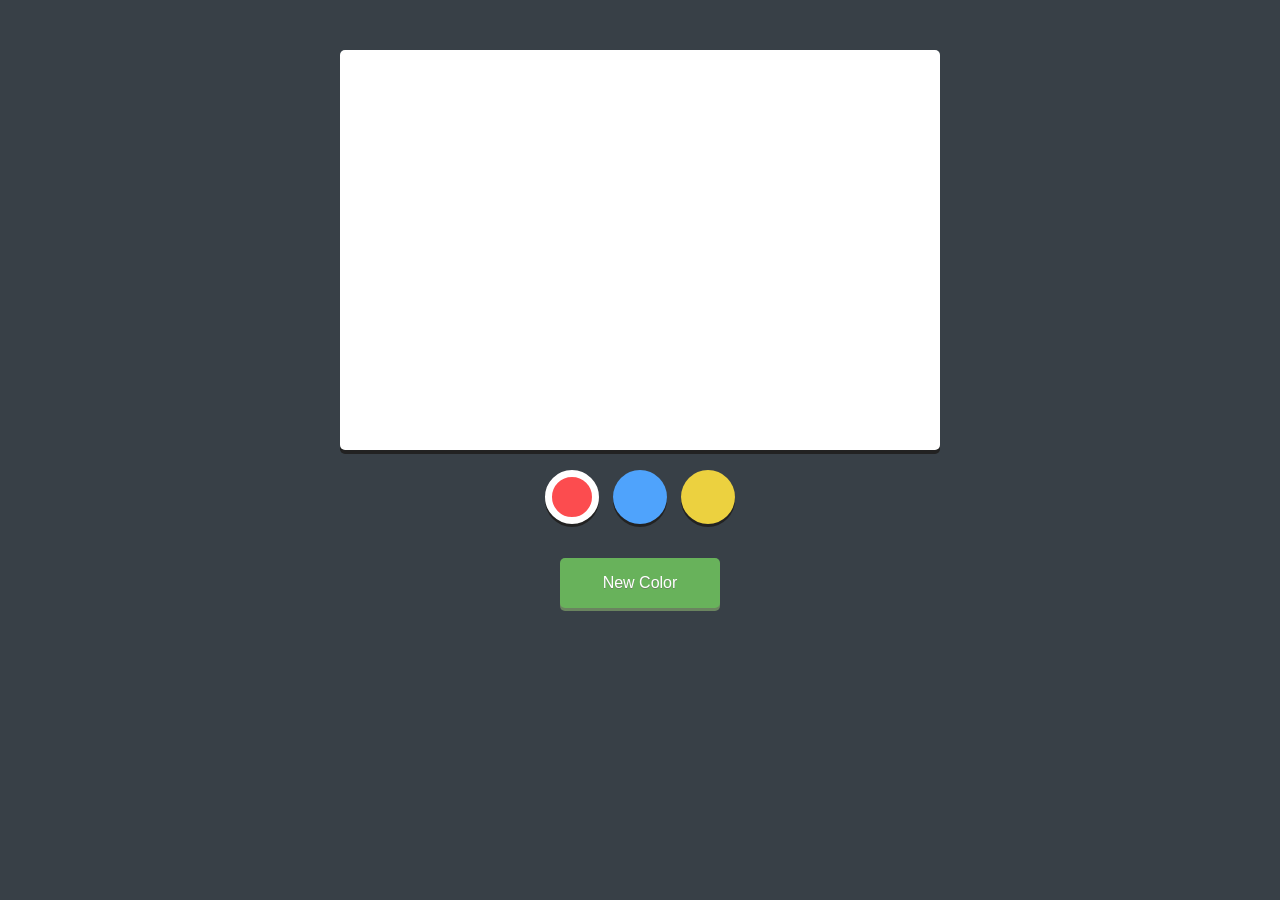
==== index.html @ 2f76282b "Update index.html" ====
<!DOCTYPE html>
<html>
<head>
<title>Simple Drawing Application</title>
<link rel="stylesheet" href="css/style.css" type="text/css" media="screen" title="no title" charset="utf-8">
</head>
<body>
<canvas	width="600" height="400"></canvas>
<div class="controls">
<ul>
<li class="red selected"></li>
<li class="blue"></li>
<li class="yellow"></li>
</ul>
<button id="revealColorSelect">New Color</button>
<div id="colorSelect">
<span id="newColor"></span>
<div class="sliders">
<p>
<label for="red">Red</label>
<input id="red" name="red" type="range" min=0 max=255 value=0>
</p>
<p>
<label for="green">Green</label>
<input id="green" name="green" type="range" min=0 max=255 value=0>
</p>
<p>
<label for="blue">Blue</label>
<input id="blue" name="blue" type="range" min=0 max=255 value=0>
</p>
</div>
<div>
<button id="addNewColor">Add Color</button>
</div>
</div>
</div>
<script src="http://code.jquery.com/jquery-1.11.0.min.js" type="text/javascript" charset="utf-8"></script>
<script src="./app/app.js" type="text/javascript" charset="utf-8"></script>	
</body>
</html>
---- css/style.css ----
body {
	background: #384047;
	font-family: sans-serif;
}
canvas {
	background: #fff;
	display: block;
	margin: 50px auto 10px;
	border-radius: 5px;
	box-shadow: 0 4px 0 0 #222;
	cursor: url(../img/cursor.png), crosshair;
}
.controls {
	min-height: 60px;
	margin: 0 auto;
	width: 600px;
	border-radius: 5px;
	overflow: hidden;
}
ul {
	list-style:none;
	margin: 0;
	float: 	left;
	padding: 10px 0 20px;
	width: 100%;
	text-align: center;
}

ul li, #newColor {
	display:block;
	height: 54px;
	width: 54px;
	border-radius: 60px;
	cursor: pointer;
	border: 0;
	box-shadow: 0 3px 0 0 #222;
}

ul li {
	display: inline-block;
	margin: 0 5px 10px;
}

.red {
	background: #fc4c4f;
}

.blue {
	background: #4fa3fc;
}

.yellow {
	background: #ECD13F;
}

.selected {
	border: 7px solid #fff;
	width: 40px;
	height: 40px;
}
button {
	background: #68B25B;
	box-shadow: 0 3px 0 0 #6A845F;
	color: #fff;
	outline: none;
	cursor: pointer;
	text-shadow: 0 1px #6A845F;
	display: block;
	font-size: 16px;
	line-height: 40px;
}
#revealColorSelect {
	border: none;
	border-radius: 5px;
	margin: 10px auto;
	padding: 5px 20px;
	width: 160px;
}

/* New Color Palette */
#colorSelect {
	background: #fff;
	border-radius: 5px;
	clear: both;
	margin: 20px auto 0;
	padding: 10px;
	width: 305px;
	position: relative;
		
	display:none;
}
#colorSelect:after {
	bottom: 100%;
	left: 50%;
	border: solid transparent;
	content: " ";
	height: 0;
	width: 0;
	position: absolute;
	pointer-events: none;
	border-color: rgba(255, 255, 255, 0);
	border-bottom-color: #fff;
	border-width: 10px;
	margin-left: -10px;
}

#newColor {
	width: 80px;
	height: 80px;
	border-radius: 3px;
	box-shadow: none;
	float: left;
	border: none;
	margin: 10px 20px 20px 10px;

}
.sliders p {
	margin: 8px 0;
	vertical-align: middle;
}
.sliders label {
	display: inline-block;
	margin: 0 10px 0 0;
	width: 35px;
	font-size: 14px;
	color: #6D574E;
}
.sliders input {
	position: relative;
	top: 2px;
}
#colorSelect button {
	border: none;
	border-top: 1px solid #6A845F;
	border-radius: 0 0 5px 5px;
	clear: both;
	margin: 10px -10px -7px;
	padding: 5px 10px;
	width: 325px;
}body {
	background: #384047;
	font-family: sans-serif;
}
canvas {
	background: #fff;
	display: block;
	margin: 50px auto 10px;
	border-radius: 5px;
	box-shadow: 0 4px 0 0 #222;
	cursor: url(../img/cursor.png), crosshair;
}
.controls {
	min-height: 60px;
	margin: 0 auto;
	width: 600px;
	border-radius: 5px;
	overflow: hidden;
}
ul {
	list-style:none;
	margin: 0;
	float: 	left;
	padding: 10px 0 20px;
	width: 100%;
	text-align: center;
}

ul li, #newColor {
	display:block;
	height: 54px;
	width: 54px;
	border-radius: 60px;
	cursor: pointer;
	border: 0;
	box-shadow: 0 3px 0 0 #222;
}

ul li {
	display: inline-block;
	margin: 0 5px 10px;
}

.red {
	background: #fc4c4f;
}

.blue {
	background: #4fa3fc;
}

.yellow {
	background: #ECD13F;
}

.selected {
	border: 7px solid #fff;
	width: 40px;
	height: 40px;
}
button {
	background: #68B25B;
	box-shadow: 0 3px 0 0 #6A845F;
	color: #fff;
	outline: none;
	cursor: pointer;
	text-shadow: 0 1px #6A845F;
	display: block;
	font-size: 16px;
	line-height: 40px;
}
#revealColorSelect {
	border: none;
	border-radius: 5px;
	margin: 10px auto;
	padding: 5px 20px;
	width: 160px;
}

/* New Color Palette */
#colorSelect {
	background: #fff;
	border-radius: 5px;
	clear: both;
	margin: 20px auto 0;
	padding: 10px;
	width: 305px;
	position: relative;
		
	display:none;
}
#colorSelect:after {
	bottom: 100%;
	left: 50%;
	border: solid transparent;
	content: " ";
	height: 0;
	width: 0;
	position: absolute;
	pointer-events: none;
	border-color: rgba(255, 255, 255, 0);
	border-bottom-color: #fff;
	border-width: 10px;
	margin-left: -10px;
}

#newColor {
	width: 80px;
	height: 80px;
	border-radius: 3px;
	box-shadow: none;
	float: left;
	border: none;
	margin: 10px 20px 20px 10px;

}
.sliders p {
	margin: 8px 0;
	vertical-align: middle;
}
.sliders label {
	display: inline-block;
	margin: 0 10px 0 0;
	width: 35px;
	font-size: 14px;
	color: #6D574E;
}
.sliders input {
	position: relative;
	top: 2px;
}
#colorSelect button {
	border: none;
	border-top: 1px solid #6A845F;
	border-radius: 0 0 5px 5px;
	clear: both;
	margin: 10px -10px -7px;
	padding: 5px 10px;
	width: 325px;
}
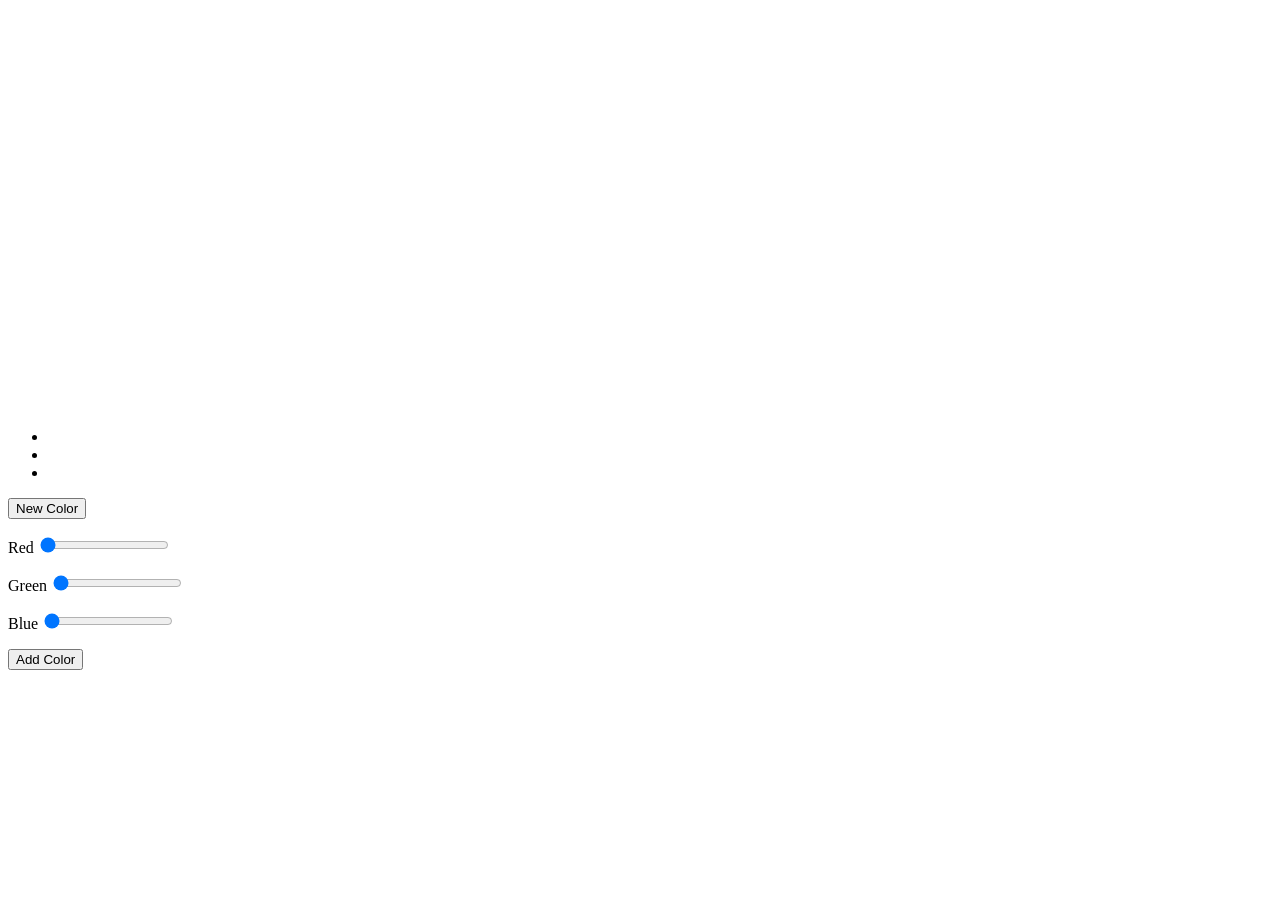
==== commit c30db08c: "Update index.html" ====
--- a/index.html
+++ b/index.html
@@ -2,7 +2,7 @@
 <html>
 <head>
 <title>Simple Drawing Application</title>
-<link rel="stylesheet" href="css/style.css" type="text/css" media="screen" title="no title" charset="utf-8">
+<link rel="stylesheet" href="CSS/style.css" type="text/css" media="screen" title="no title" charset="utf-8">
 </head>
 <body>
 <canvas	width="600" height="400"></canvas>
@@ -35,6 +35,6 @@
 </div>
 </div>
 <script src="http://code.jquery.com/jquery-1.11.0.min.js" type="text/javascript" charset="utf-8"></script>
-<script src="./app/app.js" type="text/javascript" charset="utf-8"></script>	
+<script src="../js/app.js" type="text/javascript" charset="utf-8"></script>	
 </body>
 </html>
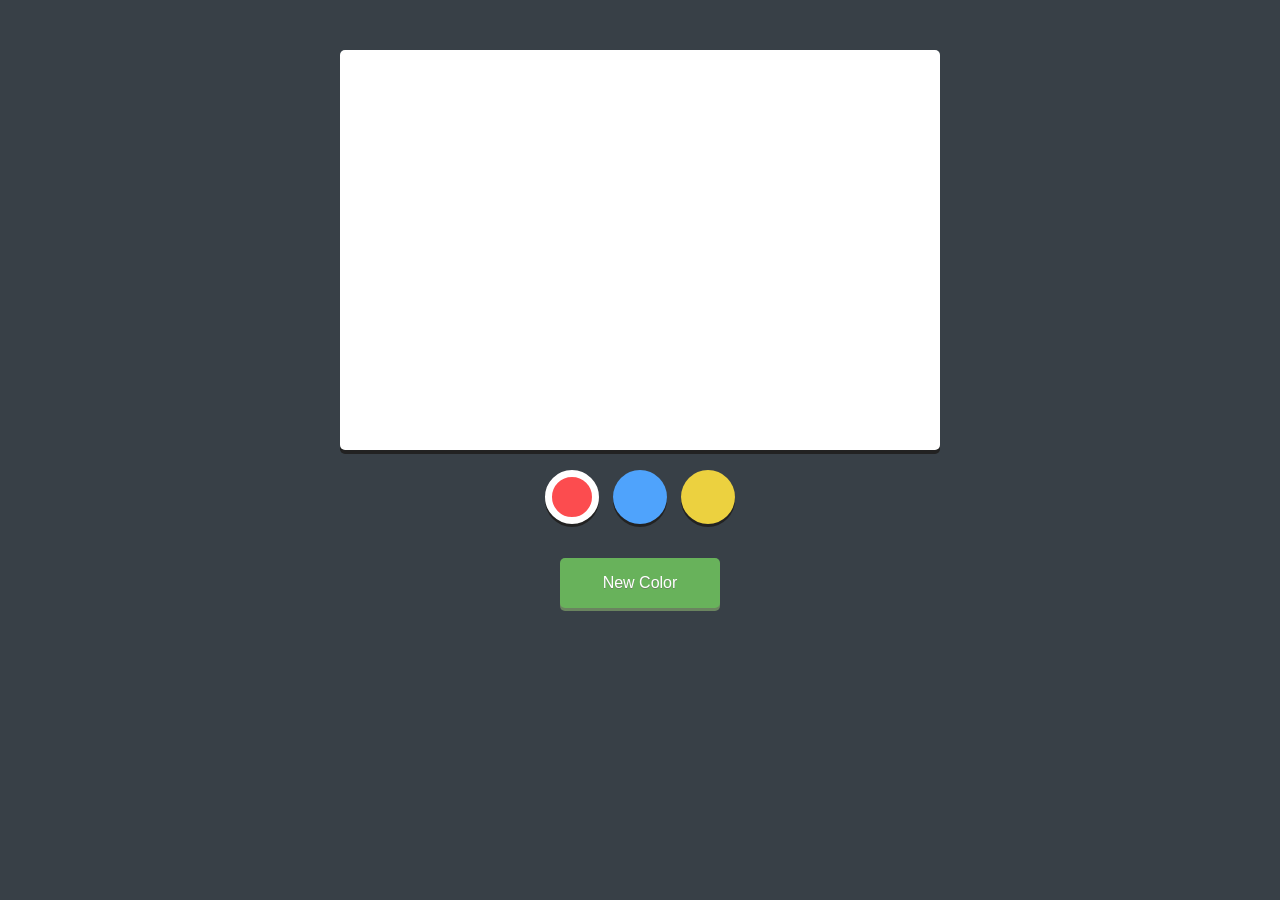
==== commit 2e981d08: "Update index.html" ====
--- a/index.html
+++ b/index.html
@@ -2,7 +2,7 @@
 <html>
 <head>
 <title>Simple Drawing Application</title>
-<link rel="stylesheet" href="CSS/style.css" type="text/css" media="screen" title="no title" charset="utf-8">
+<link rel="stylesheet" href="css/style.css" type="text/css" media="screen" title="no title" charset="utf-8">
 </head>
 <body>
 <canvas	width="600" height="400"></canvas>
--- a/css/style.css
+++ b/css/style.css
@@ -0,0 +1,279 @@
+body {
+	background: #384047;
+	font-family: sans-serif;
+}
+canvas {
+	background: #fff;
+	display: block;
+	margin: 50px auto 10px;
+	border-radius: 5px;
+	box-shadow: 0 4px 0 0 #222;
+	cursor: url(../img/cursor.png), crosshair;
+}
+.controls {
+	min-height: 60px;
+	margin: 0 auto;
+	width: 600px;
+	border-radius: 5px;
+	overflow: hidden;
+}
+ul {
+	list-style:none;
+	margin: 0;
+	float: 	left;
+	padding: 10px 0 20px;
+	width: 100%;
+	text-align: center;
+}
+
+ul li, #newColor {
+	display:block;
+	height: 54px;
+	width: 54px;
+	border-radius: 60px;
+	cursor: pointer;
+	border: 0;
+	box-shadow: 0 3px 0 0 #222;
+}
+
+ul li {
+	display: inline-block;
+	margin: 0 5px 10px;
+}
+
+.red {
+	background: #fc4c4f;
+}
+
+.blue {
+	background: #4fa3fc;
+}
+
+.yellow {
+	background: #ECD13F;
+}
+
+.selected {
+	border: 7px solid #fff;
+	width: 40px;
+	height: 40px;
+}
+button {
+	background: #68B25B;
+	box-shadow: 0 3px 0 0 #6A845F;
+	color: #fff;
+	outline: none;
+	cursor: pointer;
+	text-shadow: 0 1px #6A845F;
+	display: block;
+	font-size: 16px;
+	line-height: 40px;
+}
+#revealColorSelect {
+	border: none;
+	border-radius: 5px;
+	margin: 10px auto;
+	padding: 5px 20px;
+	width: 160px;
+}
+
+/* New Color Palette */
+#colorSelect {
+	background: #fff;
+	border-radius: 5px;
+	clear: both;
+	margin: 20px auto 0;
+	padding: 10px;
+	width: 305px;
+	position: relative;
+		
+	display:none;
+}
+#colorSelect:after {
+	bottom: 100%;
+	left: 50%;
+	border: solid transparent;
+	content: " ";
+	height: 0;
+	width: 0;
+	position: absolute;
+	pointer-events: none;
+	border-color: rgba(255, 255, 255, 0);
+	border-bottom-color: #fff;
+	border-width: 10px;
+	margin-left: -10px;
+}
+
+#newColor {
+	width: 80px;
+	height: 80px;
+	border-radius: 3px;
+	box-shadow: none;
+	float: left;
+	border: none;
+	margin: 10px 20px 20px 10px;
+
+}
+.sliders p {
+	margin: 8px 0;
+	vertical-align: middle;
+}
+.sliders label {
+	display: inline-block;
+	margin: 0 10px 0 0;
+	width: 35px;
+	font-size: 14px;
+	color: #6D574E;
+}
+.sliders input {
+	position: relative;
+	top: 2px;
+}
+#colorSelect button {
+	border: none;
+	border-top: 1px solid #6A845F;
+	border-radius: 0 0 5px 5px;
+	clear: both;
+	margin: 10px -10px -7px;
+	padding: 5px 10px;
+	width: 325px;
+}body {
+	background: #384047;
+	font-family: sans-serif;
+}
+canvas {
+	background: #fff;
+	display: block;
+	margin: 50px auto 10px;
+	border-radius: 5px;
+	box-shadow: 0 4px 0 0 #222;
+	cursor: url(../img/cursor.png), crosshair;
+}
+.controls {
+	min-height: 60px;
+	margin: 0 auto;
+	width: 600px;
+	border-radius: 5px;
+	overflow: hidden;
+}
+ul {
+	list-style:none;
+	margin: 0;
+	float: 	left;
+	padding: 10px 0 20px;
+	width: 100%;
+	text-align: center;
+}
+
+ul li, #newColor {
+	display:block;
+	height: 54px;
+	width: 54px;
+	border-radius: 60px;
+	cursor: pointer;
+	border: 0;
+	box-shadow: 0 3px 0 0 #222;
+}
+
+ul li {
+	display: inline-block;
+	margin: 0 5px 10px;
+}
+
+.red {
+	background: #fc4c4f;
+}
+
+.blue {
+	background: #4fa3fc;
+}
+
+.yellow {
+	background: #ECD13F;
+}
+
+.selected {
+	border: 7px solid #fff;
+	width: 40px;
+	height: 40px;
+}
+button {
+	background: #68B25B;
+	box-shadow: 0 3px 0 0 #6A845F;
+	color: #fff;
+	outline: none;
+	cursor: pointer;
+	text-shadow: 0 1px #6A845F;
+	display: block;
+	font-size: 16px;
+	line-height: 40px;
+}
+#revealColorSelect {
+	border: none;
+	border-radius: 5px;
+	margin: 10px auto;
+	padding: 5px 20px;
+	width: 160px;
+}
+
+/* New Color Palette */
+#colorSelect {
+	background: #fff;
+	border-radius: 5px;
+	clear: both;
+	margin: 20px auto 0;
+	padding: 10px;
+	width: 305px;
+	position: relative;
+		
+	display:none;
+}
+#colorSelect:after {
+	bottom: 100%;
+	left: 50%;
+	border: solid transparent;
+	content: " ";
+	height: 0;
+	width: 0;
+	position: absolute;
+	pointer-events: none;
+	border-color: rgba(255, 255, 255, 0);
+	border-bottom-color: #fff;
+	border-width: 10px;
+	margin-left: -10px;
+}
+
+#newColor {
+	width: 80px;
+	height: 80px;
+	border-radius: 3px;
+	box-shadow: none;
+	float: left;
+	border: none;
+	margin: 10px 20px 20px 10px;
+
+}
+.sliders p {
+	margin: 8px 0;
+	vertical-align: middle;
+}
+.sliders label {
+	display: inline-block;
+	margin: 0 10px 0 0;
+	width: 35px;
+	font-size: 14px;
+	color: #6D574E;
+}
+.sliders input {
+	position: relative;
+	top: 2px;
+}
+#colorSelect button {
+	border: none;
+	border-top: 1px solid #6A845F;
+	border-radius: 0 0 5px 5px;
+	clear: both;
+	margin: 10px -10px -7px;
+	padding: 5px 10px;
+	width: 325px;
+}
